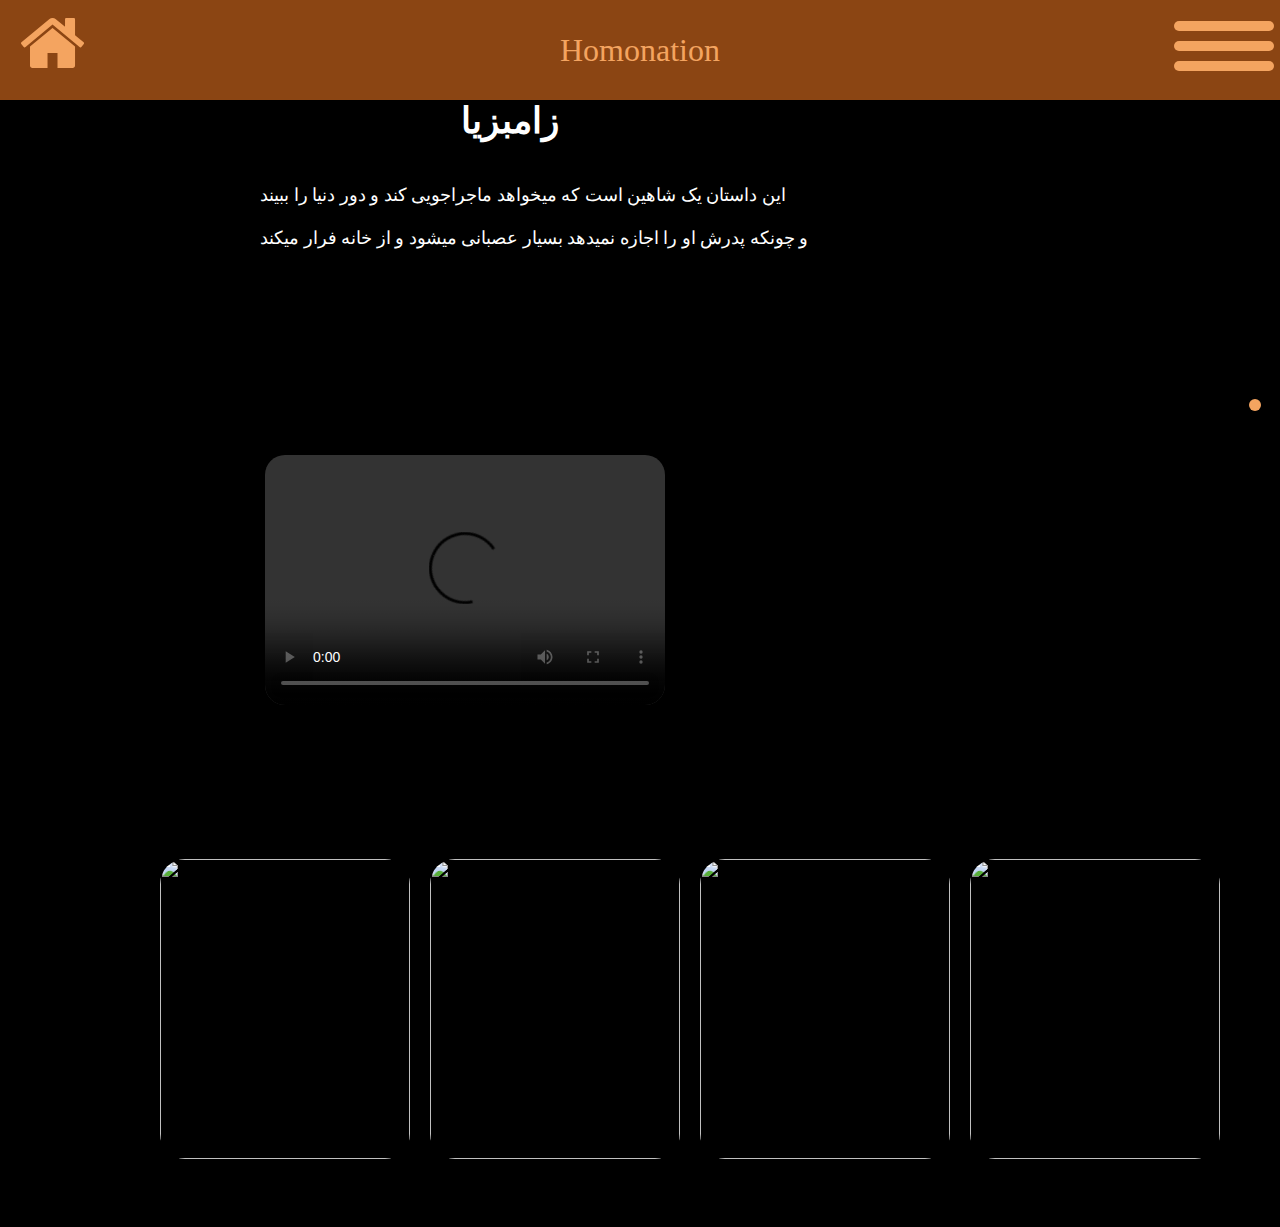
==== زامبزیا/index.html @ 897f6fdc "Merge pull request #2 from Samim225/zambizia" ====
<!DOCTYPE html>
<html lang="en">
<head>
       <link rel="stylesheet" href="https://www.w3school.com/w3css/4/w3.css">
   
    
    <link rel="stylesheet" href="https://cdnjs.cloudflare.com/ajax/libs/font-awesome/4.7.0/css/font-awesome.min.css">

    <meta charset="UTF-8">
    <meta http-equiv="X-UA-Compatible" content="IE=edge">
    <meta name="viewport" content="width=device-width, initial-scale=1.0">
    <link rel="stylesheet" href="style.css">
    <style type="text/css">
        .fa-home{
          font-size: 70px;
          color: sandybrown;
          margin-top: 8px;}
          
      </style>
    <title>Homonation</title>
</head>
<body>
    <!--This side is for the nav bar and homonation ande everything wich is fo the head side-->
    <header> 
       <div class="home"><i class="fa fa-home"></i></div>
       <div class="logo"><Span>Homonation</Span></div>
      
        <div class="container-of-ham-menu">
            <div class="ham-menu">
            <span></span>
            <span></span>                                     
            <span></span>
       </div>
    </div>
    </header>
    <div class="off-screen-menu">
        <li>
            <ul>Login</ul>
            <ul>Animation</ul>
            <ul>Seryal</ul>
          </li>
       </div>
       <main>
        <div>
        <a href="C:\Users\Samim\Desktop\Homonation\Videos\Zambezia.2012.720p.Farsi.Dubbed.mp4" class="pic">
        <img src="C:\Users\User\Desktop\Homonation\imges\download.jpg" alt="" class="zambizia">
        </a></div>
        <span class="info"><pre><h1>زامبزیا</h1>
        <pre>این داستان یک شاهین است که میخواهد ماجراجویی کند و دور دنیا را ببیند 

و چونکه پدرش او را اجازه نمیدهد بسیار عصبانی میشود و از خانه فرار میکند</pre>
        
        
        </span>

        <section> <video src="C:\Users\User\Desktop\Homonation\Videos\VID_20240717_001351_754.mp4" controls></video> </section>
        
        
        <footer>

<a href="#"><img src="C:\Users\User\Desktop\Homonation\imges\puss-in-boots-the-last-wish-key-art2.jpg" alt=""></a>
<a href="#"><img src="C:\Users\User\Desktop\Homonation\imges\Shrekjpg.png" alt=""></a>
<a href="#"><img src="C:\Users\User\Desktop\Homonation\imges\kung-fu-panda-4-he-keyart.jpg" alt=""></a>
<a href="#"><img src="C:\Users\User\Desktop\Homonation\imges\Saving bikini bottom.png" alt=""></a>
        </footer>
     
       </main>
       <script src="jss.js"></script>
---- زامبزیا/style.css ----
*{
    margin: 0;
    padding: 0;
    font-family: Georgia, 'Times New Roman', Times, serif;
}

body{
    margin: 0;
    padding: 0;
   background-color: black;
}
header{
    background-color: saddlebrown;
    height: 100px;
    display: grid;
    grid-template-columns: 1fr 1fr 1fr;
    grid-template-rows: 100px 100px;
    
}
.home{
    background-color: transparent;
    margin-left: 20px;
    
}
.logo{
    background-color: transparent;   
    color: sandybrown; 
    text-align: center;
    font-size: xx-large;
    margin: auto 20px;
}

/*Off screen menu*/
.off-screen-menu{
    background-color: saddlebrown;
    color: sandybrown;
    height: 100vh;
    width: 100%;
    max-width: 450px;
    position: fixed;
    top: 0;
    right: -450px;
    display: flex;
    flex-direction: column;
    justify-content: center;
    text-align: center;
    font-size: 40px;
    transition: .4s ease-in;
}
.off-screen-menu.active{
    right: 0;

}
.container-of-ham-menu{
    background-color: transparent;
    display: flex;
    padding: 1rem;
}
.ham-menu{
    height: 50px;
    width: 50px;
    margin-left: auto;
    margin-right: 10px;
    position: relative;
    z-index: 2;
    padding: 5px;
    
}
.ham-menu span{
    height: 10px;
    width: 100px;
    background-color: sandybrown;
    border-radius: 25px;
    position: absolute;
    top: 50%;
    left: 50%;
    transform: translate(-50%, -50%);
    transition: .4s ease-out;
}
.ham-menu span:nth-child(1){
    top: 25%;
margin-top: -5px;
}
.ham-menu span:nth-child(2){
    top: 75%;
    margin-top:5px;
}
.ham-menu.active span:nth-child(1){
    top: 51%;
    transform: translate(-50%, -50%) rotate(45deg);
}
.ham-menu.active span:nth-child(2){
   opacity: 0;
}
.ham-menu.active span:nth-child(3){
    top: 51%;
   
    transform: translate(-50%, -50%) rotate(-45deg);
 }
 /*main side the side that the inf abut the picutre and others will be on*/
 main{
    display: flex;
   
 }
 
 .pic{
   margin: 100px 0px 90px auto;
  
    width: 200px;
  display: flex;
  justify-content: space-around;
 }
 .zambizia{
   margin-right: 140px;
    border-radius: 20px;
    margin-left: 180px;
 }
 .info{
  
    height: 200px;
    align-self: center;
    margin-left: 60px;
    width: 500px;
 }
 h1{
    text-align: center;
    text-decoration: none;
color: white;
 }
pre{
    color: white;
    font-size: large;
}
section{
   
    height: 400px;
    width: 1000px;
    scroll-behavior: smooth;
}
section video{
margin-top: 80px;
    height: 250px;
    width: 400px;
    border-radius: 20px;
}
footer{
    display: grid;
   grid-template-columns: repeat(4,1fr) ;
 margin-left: -100px;
   gap: 20px;
}
footer img{
    height: 300px;
    width: 250px;
    border-radius: 25px;
    transition: all .4s ;
}
footer img:hover{
    transform: translateY(-30px) scale(1.2);
    box-shadow: 0px 0px 70px white;
}
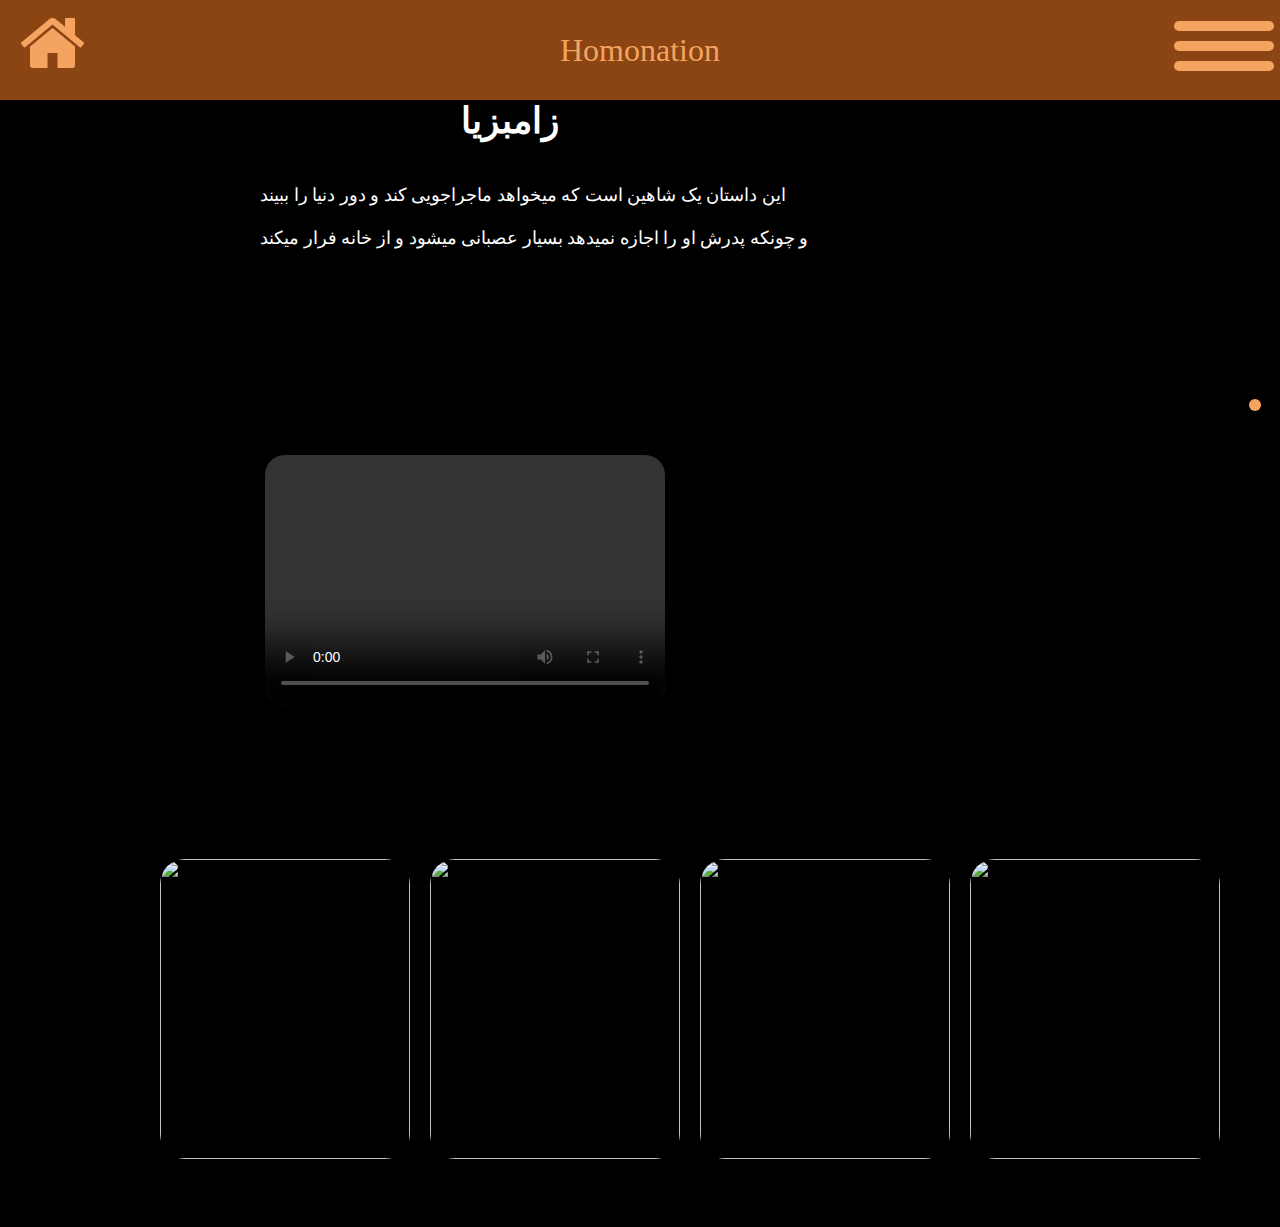
==== commit d4757a61: "index.html" ====
--- a/زامبزیا/index.html
+++ b/زامبزیا/index.html
@@ -42,8 +42,8 @@
        </div>
        <main>
         <div>
-        <a href="C:\Users\Samim\Desktop\Homonation\Videos\Zambezia.2012.720p.Farsi.Dubbed.mp4" class="pic">
-        <img src="C:\Users\User\Desktop\Homonation\imges\download.jpg" alt="" class="zambizia">
+        <a href="Videos\Zambezia.2012.720p.Farsi.Dubbed.mp4" class="pic">
+        <img src="download.jpg" alt="" class="zambizia">
         </a></div>
         <span class="info"><pre><h1>زامبزیا</h1>
         <pre>این داستان یک شاهین است که میخواهد ماجراجویی کند و دور دنیا را ببیند 
@@ -53,15 +53,15 @@
         
         </span>
 
-        <section> <video src="C:\Users\User\Desktop\Homonation\Videos\VID_20240717_001351_754.mp4" controls></video> </section>
+        <section> <video VID_20240717_001351_754.mp4" controls></video> </section>
         
         
         <footer>
 
-<a href="#"><img src="C:\Users\User\Desktop\Homonation\imges\puss-in-boots-the-last-wish-key-art2.jpg" alt=""></a>
-<a href="#"><img src="C:\Users\User\Desktop\Homonation\imges\Shrekjpg.png" alt=""></a>
-<a href="#"><img src="C:\Users\User\Desktop\Homonation\imges\kung-fu-panda-4-he-keyart.jpg" alt=""></a>
-<a href="#"><img src="C:\Users\User\Desktop\Homonation\imges\Saving bikini bottom.png" alt=""></a>
+<a href="#"><img src="puss-in-boots-the-last-wish-key-art2.jpg" alt=""></a>
+<a href="#"><img src="Shrekjpg.png" alt=""></a>
+<a href="#"><img src="kung-fu-panda-4-he-keyart.jpg" alt=""></a>
+<a href="#"><img src="Saving bikini bottom.png" alt=""></a>
         </footer>
      
        </main>
